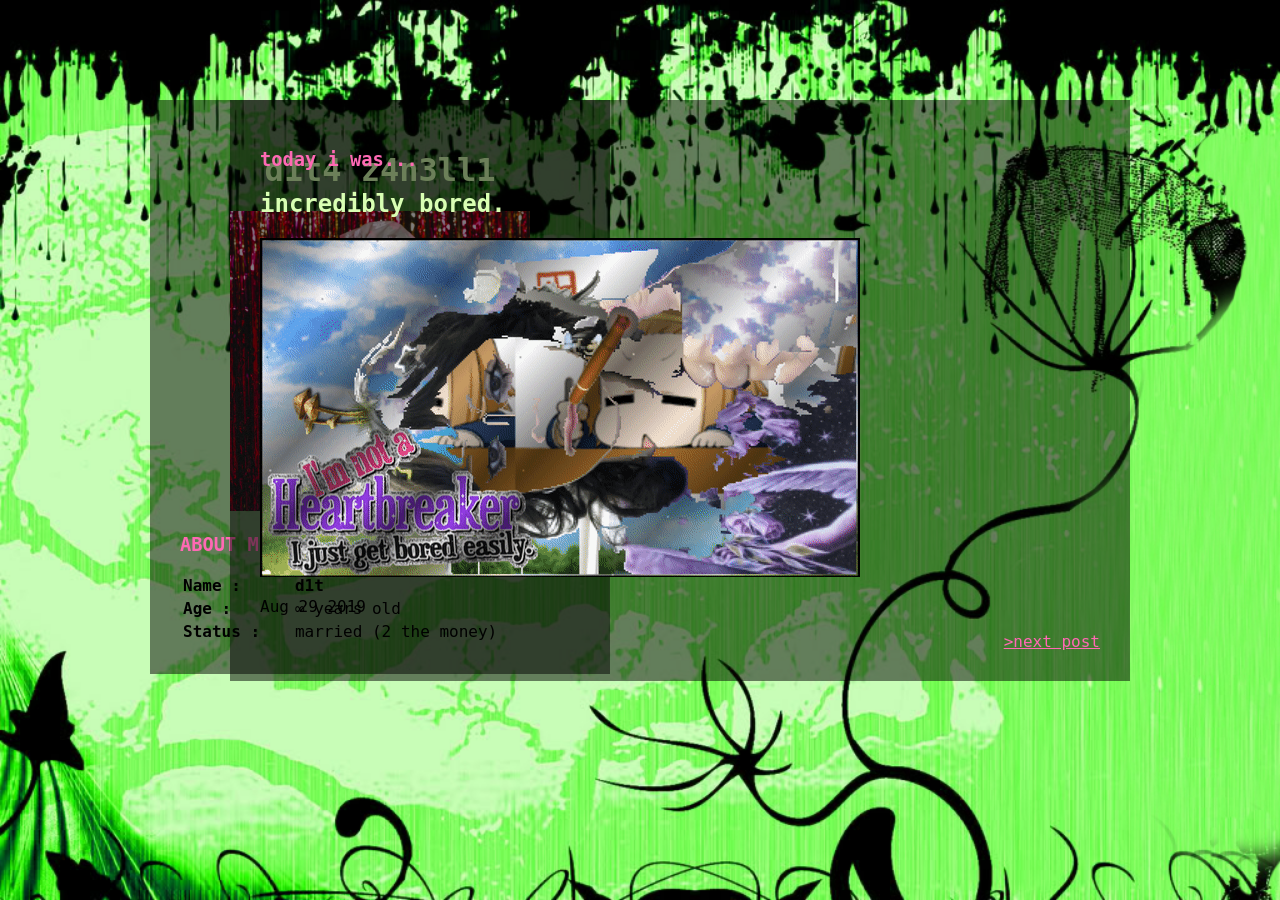
==== sketch2.html @ 04c6b1d8 "commit" ====
<!DOCTYPE html>
<html>
  <head>
    <link rel="stylesheet" type="text/css" href="style.css" />
    <title>sk3tch 2</title>
  </head>
  <body>
      <div class="column">
        <h1>d1t4 z4n3ll1</h1>
        <img class="profilebig" src="profile.jpg" width="300" />
        <h3>ABOUT ME</h3>
        <table style="width:100%">
                <tr>
                  <th>Name :</th>
                  <th>d1t</td>
                </tr>
                <tr>
                    <th>Age :</th>
                  <td>∞ years old</td> 
                </tr>
                <tr>
                    <th>Status :</th>
                    <td>married (2 the money)</td>
                </tr>
              </table>
              
      </div>
      <div class="column2">
        <h3>today i was...</h3>
        <h2>incredibly bored.</h2>
        <img src="sketch2.gif">
        <br>
        <p>Aug 29 2019</p>
        <a href="sketch3.html"  style="float: right">&gt;next post</a>
      </div>
  </body>
</html>
---- style.css ----
body {
  background-image: url("emo.jpg");
  font-family: "Major Mono Display", monospace;
  background-repeat: no-repeat;
  background-size: 100%;
}
h1 {
  font-family: "Major Mono Display", monospace;
  text-align: center;
  color: #d9ffb3;
}
h2 {
  font-family: "Major Mono Display", monospace;
  text-align: left;
  color: #d9ffb3;
}
h3 {
  color: hotpink;
  
}

.column {
  position: absolute;
  left: 150px;
  top: 100px;
  width: 400px;
  overflow: auto;
  background: rgba(0, 0, 0, 0.5);
  padding: 30px;
}
.column2 {
  position: absolute;
  right: 150px;
  top: 100px;
  width: 900px;
  overflow: auto;
  background: rgba(0, 0, 0, 0.5);
  padding: 30px;
  box-sizing: border-box;
}
#back{
    background: rgba(0, 0, 0, 0.5);
    width:100%
}

.profilebig{
    padding-left: 50px;
}

tr{
    text-align: left;
}

a {
color: hotpink;
}
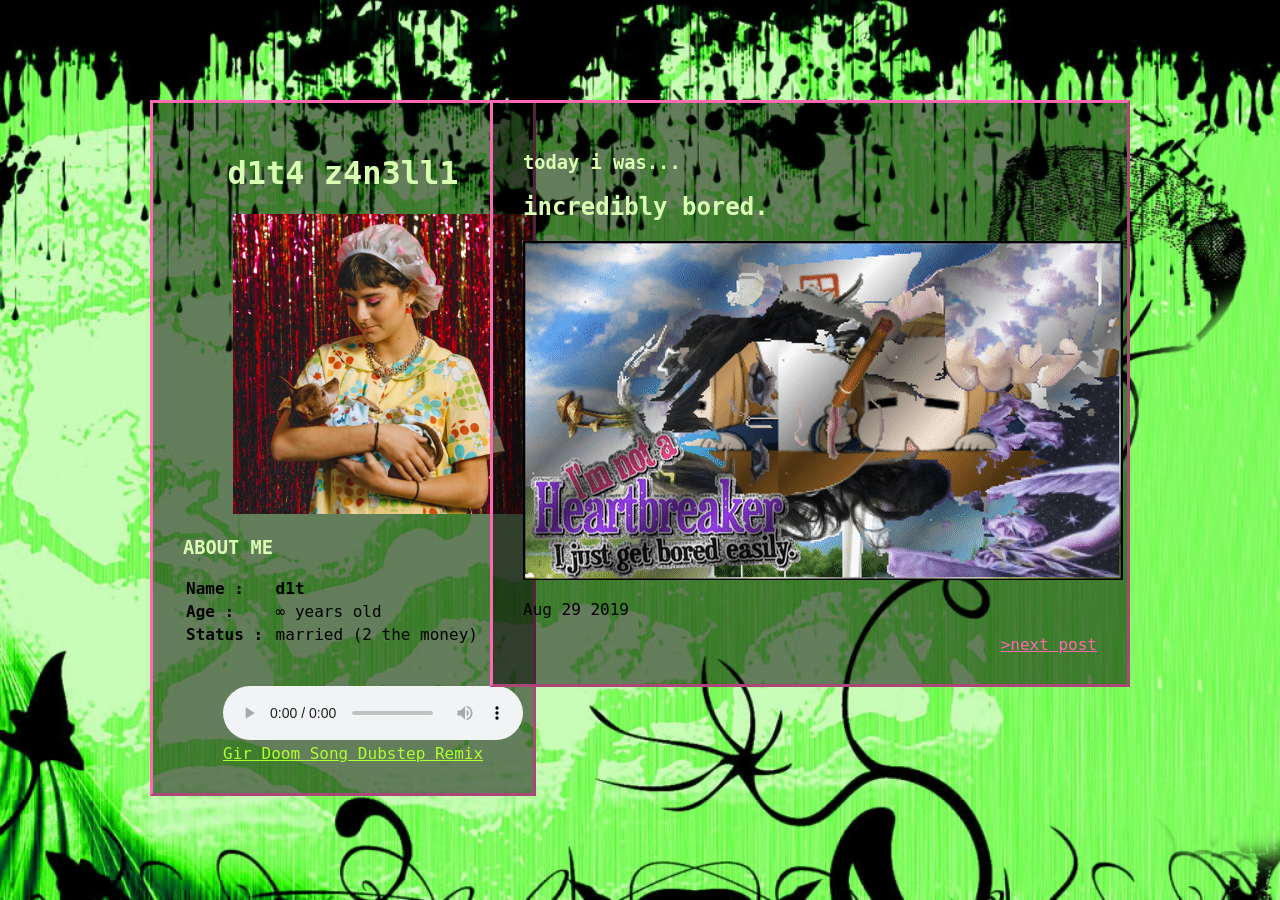
==== commit dbe6c69c: "commit" ====
--- a/sketch2.html
+++ b/sketch2.html
@@ -23,7 +23,15 @@
                     <td>married (2 the money)</td>
                 </tr>
               </table>
-              
+              <br>
+              <div class="music">
+                    <audio controls autoplay>
+                        <source src="Gir - The Doom Song (Dubstep Remix).wmv.m4a" type="audio/mpeg">
+                      Your browser does not support the audio element.
+                      </audio>
+                      <br>
+                      <a class="credit" href="https://www.youtube.com/watch?v=Bmy58HhKMtc">Gir Doom Song Dubstep Remix</a>
+                </div>     
       </div>
       <div class="column2">
         <h3>today i was...</h3>
--- a/style.css
+++ b/style.css
@@ -1,7 +1,6 @@
 body {
   background-image: url("emo.jpg");
   font-family: "Major Mono Display", monospace;
-  background-repeat: no-repeat;
   background-size: 100%;
 }
 h1 {
@@ -15,7 +14,7 @@
   color: #d9ffb3;
 }
 h3 {
-  color: hotpink;
+  color: #d9ffb3;
   
 }
 
@@ -23,20 +22,24 @@
   position: absolute;
   left: 150px;
   top: 100px;
-  width: 400px;
+  width: 25%;
   overflow: auto;
   background: rgba(0, 0, 0, 0.5);
   padding: 30px;
+  border-style: outset;
+  border-color: hotpink;
 }
 .column2 {
   position: absolute;
   right: 150px;
   top: 100px;
-  width: 900px;
+  width: 50%;
   overflow: auto;
   background: rgba(0, 0, 0, 0.5);
   padding: 30px;
   box-sizing: border-box;
+  border-style: outset;
+  border-color: hotpink;
 }
 #back{
     background: rgba(0, 0, 0, 0.5);
@@ -53,4 +56,16 @@
 
 a {
 color: hotpink;
-}+}
+
+.music{
+    padding-top: 20px;
+    padding-left: 40px;
+}
+
+.credit{
+    text-align: center;
+    color: greenyellow;
+    padding-top: 30px;
+}
+
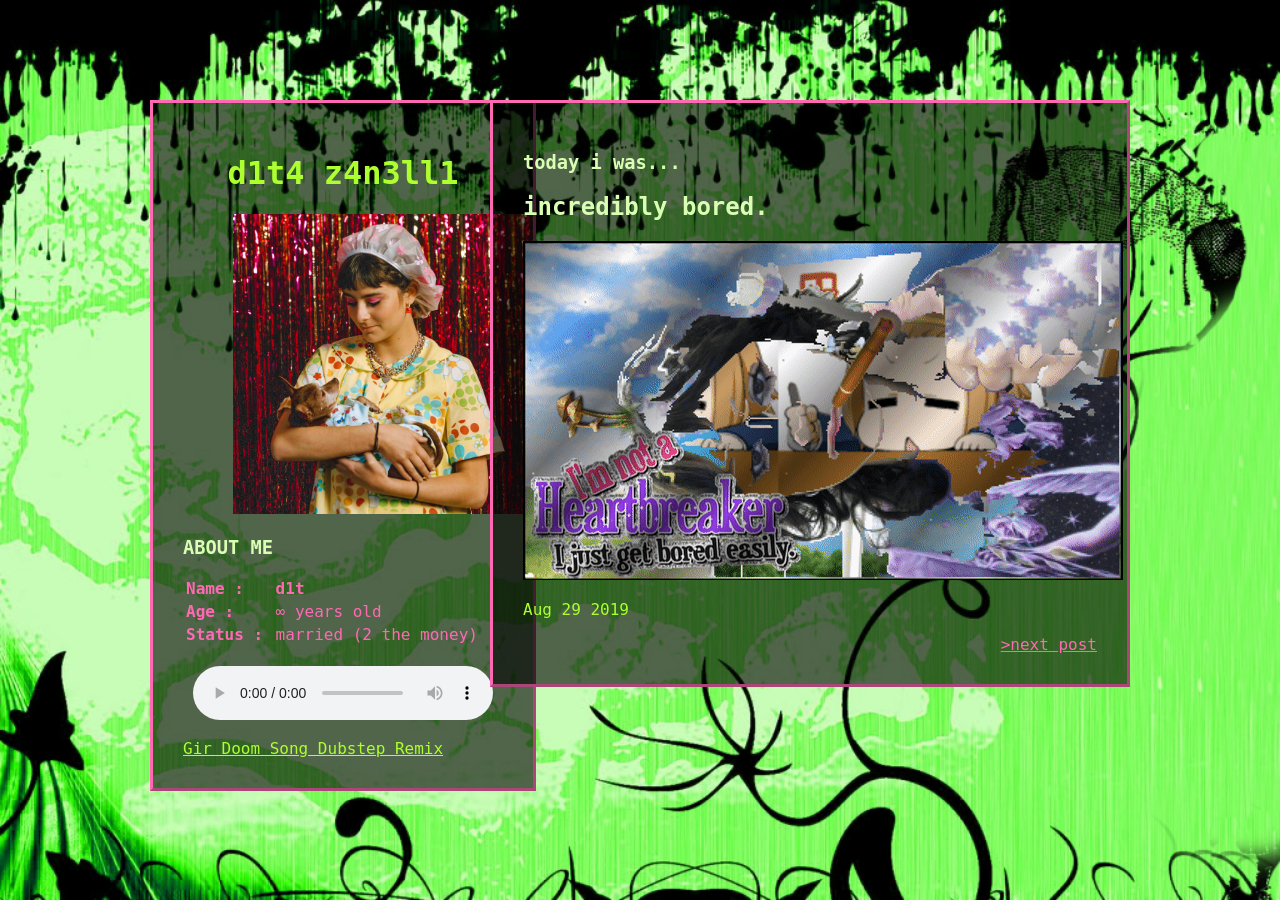
==== commit e5bb29a4: "commit" ====
--- a/sketch2.html
+++ b/sketch2.html
@@ -25,7 +25,7 @@
               </table>
               <br>
               <div class="music">
-                    <audio controls autoplay>
+                    <audio controls autoplay style="display:block;margin:auto; text-align: center">
                         <source src="Gir - The Doom Song (Dubstep Remix).wmv.m4a" type="audio/mpeg">
                       Your browser does not support the audio element.
                       </audio>
--- a/style.css
+++ b/style.css
@@ -6,7 +6,7 @@
 h1 {
   font-family: "Major Mono Display", monospace;
   text-align: center;
-  color: #d9ffb3;
+  color: greenyellow;
 }
 h2 {
   font-family: "Major Mono Display", monospace;
@@ -24,7 +24,7 @@
   top: 100px;
   width: 25%;
   overflow: auto;
-  background: rgba(0, 0, 0, 0.5);
+  background: rgba(0, 0, 0, 0.6);
   padding: 30px;
   border-style: outset;
   border-color: hotpink;
@@ -35,16 +35,13 @@
   top: 100px;
   width: 50%;
   overflow: auto;
-  background: rgba(0, 0, 0, 0.5);
+  background: rgba(0, 0, 0, 0.6);
   padding: 30px;
   box-sizing: border-box;
   border-style: outset;
   border-color: hotpink;
 }
-#back{
-    background: rgba(0, 0, 0, 0.5);
-    width:100%
-}
+
 
 .profilebig{
     padding-left: 50px;
@@ -52,20 +49,24 @@
 
 tr{
     text-align: left;
+    color: hotpink;
 }
 
 a {
 color: hotpink;
 }
 
-.music{
-    padding-top: 20px;
-    padding-left: 40px;
-}
+
 
 .credit{
     text-align: center;
     color: greenyellow;
     padding-top: 30px;
 }
+p{
+    color:greenyellow;
+}
 
+audio{
+    align-content: center;
+}
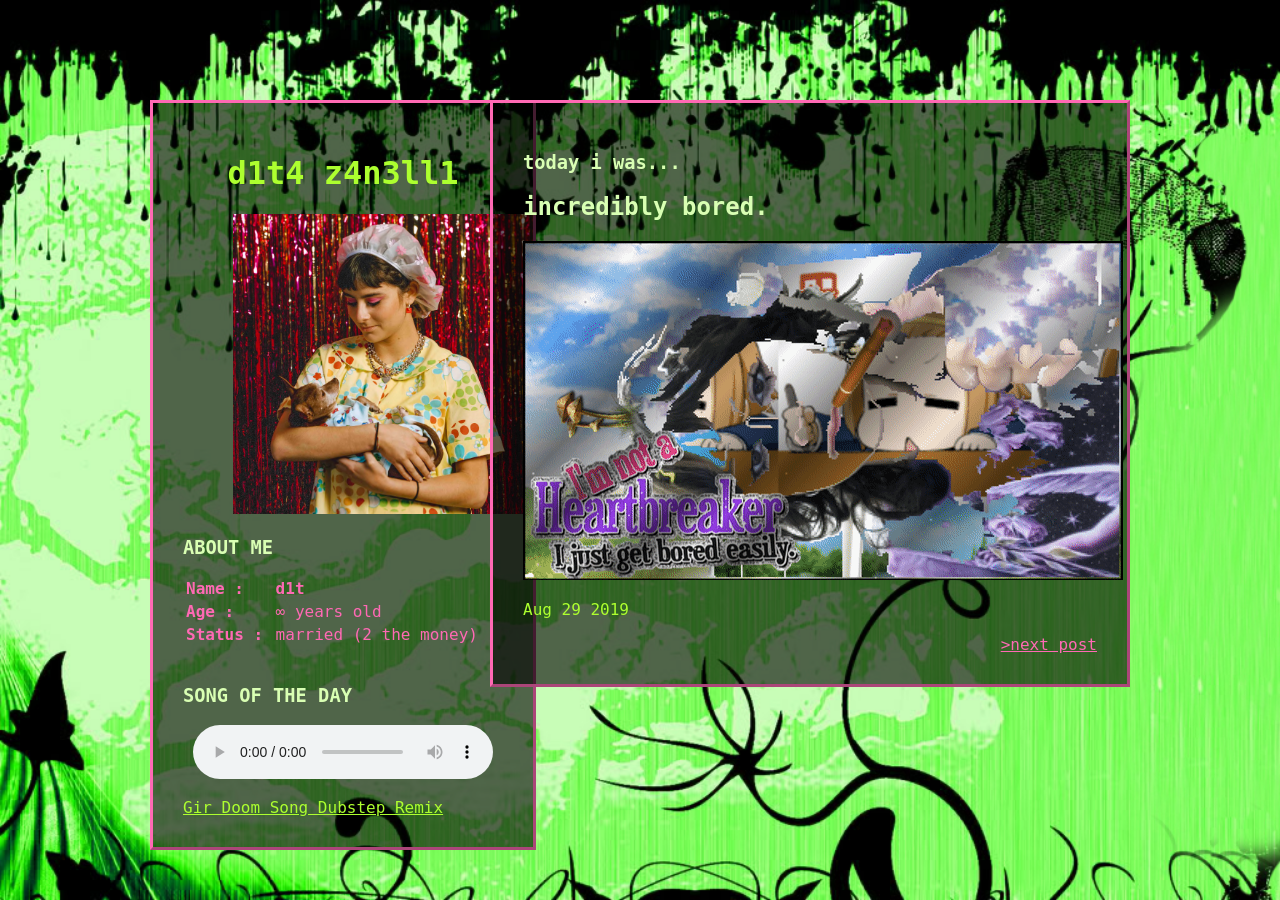
==== commit b2e68bb7: "commit" ====
--- a/sketch2.html
+++ b/sketch2.html
@@ -24,7 +24,8 @@
                 </tr>
               </table>
               <br>
-              <div class="music">
+              <div >
+                    <h3>SONG OF THE DAY</h3>
                     <audio controls autoplay style="display:block;margin:auto; text-align: center">
                         <source src="Gir - The Doom Song (Dubstep Remix).wmv.m4a" type="audio/mpeg">
                       Your browser does not support the audio element.
--- a/style.css
+++ b/style.css
@@ -15,7 +15,6 @@
 }
 h3 {
   color: #d9ffb3;
-  
 }
 
 .column {
@@ -42,31 +41,28 @@
   border-color: hotpink;
 }
 
-
-.profilebig{
-    padding-left: 50px;
+.profilebig {
+  padding-left: 50px;
 }
 
-tr{
-    text-align: left;
-    color: hotpink;
+tr {
+  text-align: left;
+  color: hotpink;
 }
 
 a {
-color: hotpink;
+  color: hotpink;
 }
 
-
-
-.credit{
-    text-align: center;
-    color: greenyellow;
-    padding-top: 30px;
+.credit {
+  text-align: center;
+  color: greenyellow;
+  padding-top: 30px;
 }
-p{
-    color:greenyellow;
+p {
+  color: greenyellow;
 }
 
-audio{
-    align-content: center;
+audio {
+  align-content: center;
 }
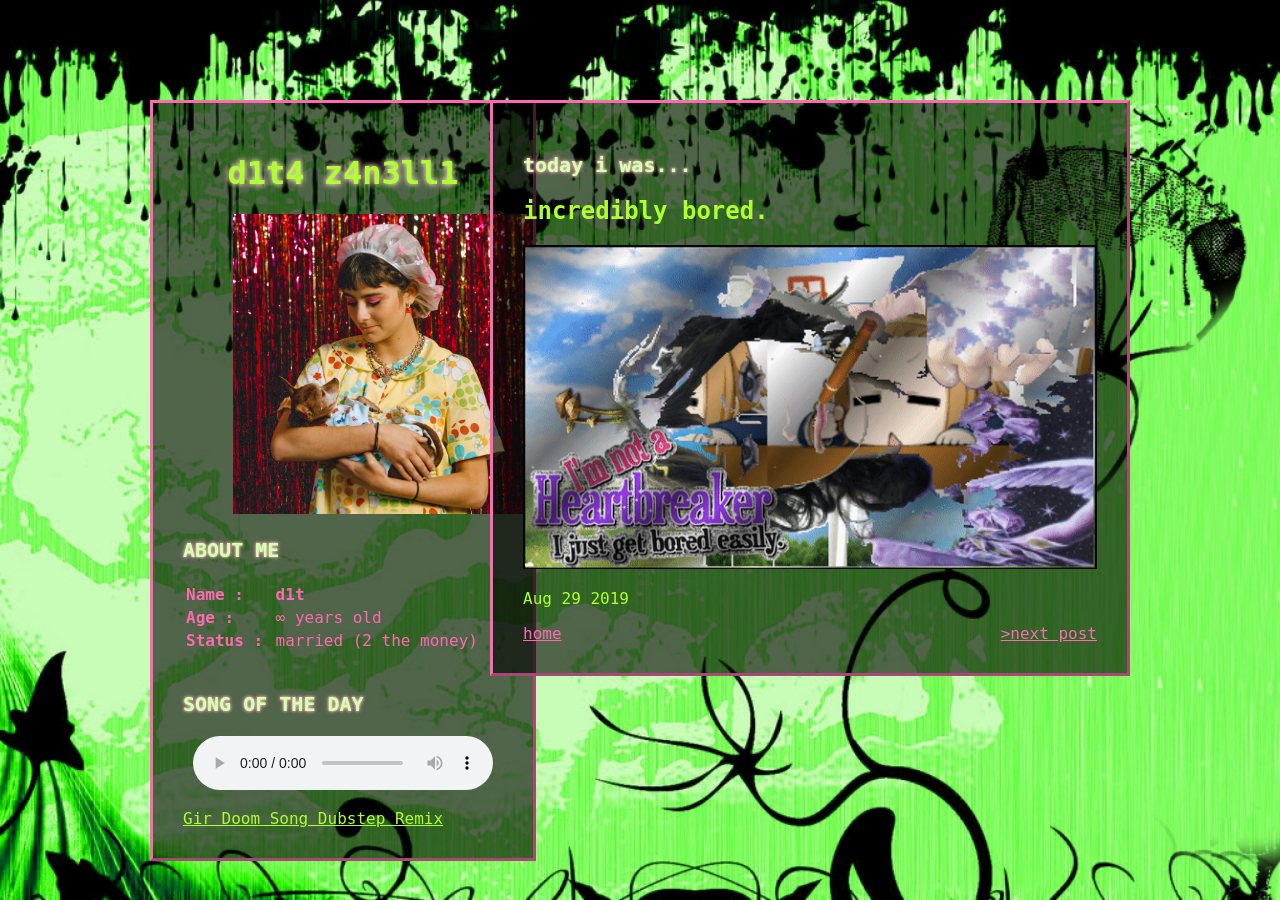
==== commit 9268fa64: "commit" ====
--- a/sketch2.html
+++ b/sketch2.html
@@ -37,9 +37,10 @@
       <div class="column2">
         <h3>today i was...</h3>
         <h2>incredibly bored.</h2>
-        <img src="sketch2.gif">
+        <img src="sketch2.gif" width="100%">
         <br>
         <p>Aug 29 2019</p>
+        <a href="index.html" style="float: left">home</a>
         <a href="sketch3.html"  style="float: right">&gt;next post</a>
       </div>
   </body>
--- a/style.css
+++ b/style.css
@@ -7,14 +7,17 @@
   font-family: "Major Mono Display", monospace;
   text-align: center;
   color: greenyellow;
+  text-shadow: 0px 0px 6px #d9ffb3,0 0 5px hotpink;
 }
 h2 {
   font-family: "Major Mono Display", monospace;
   text-align: left;
-  color: #d9ffb3;
+  color: greenyellow;
 }
 h3 {
+    font-size: 20px;
   color: #d9ffb3;
+  text-shadow: 0px 0px 3px #d9ffb3,0 0 5px hotpink;
 }
 
 .column {
@@ -66,3 +69,9 @@
 audio {
   align-content: center;
 }
+
+.constraints{
+    color: greenyellow;
+    font-size: 30px;
+    font-weight: bolder;
+}
